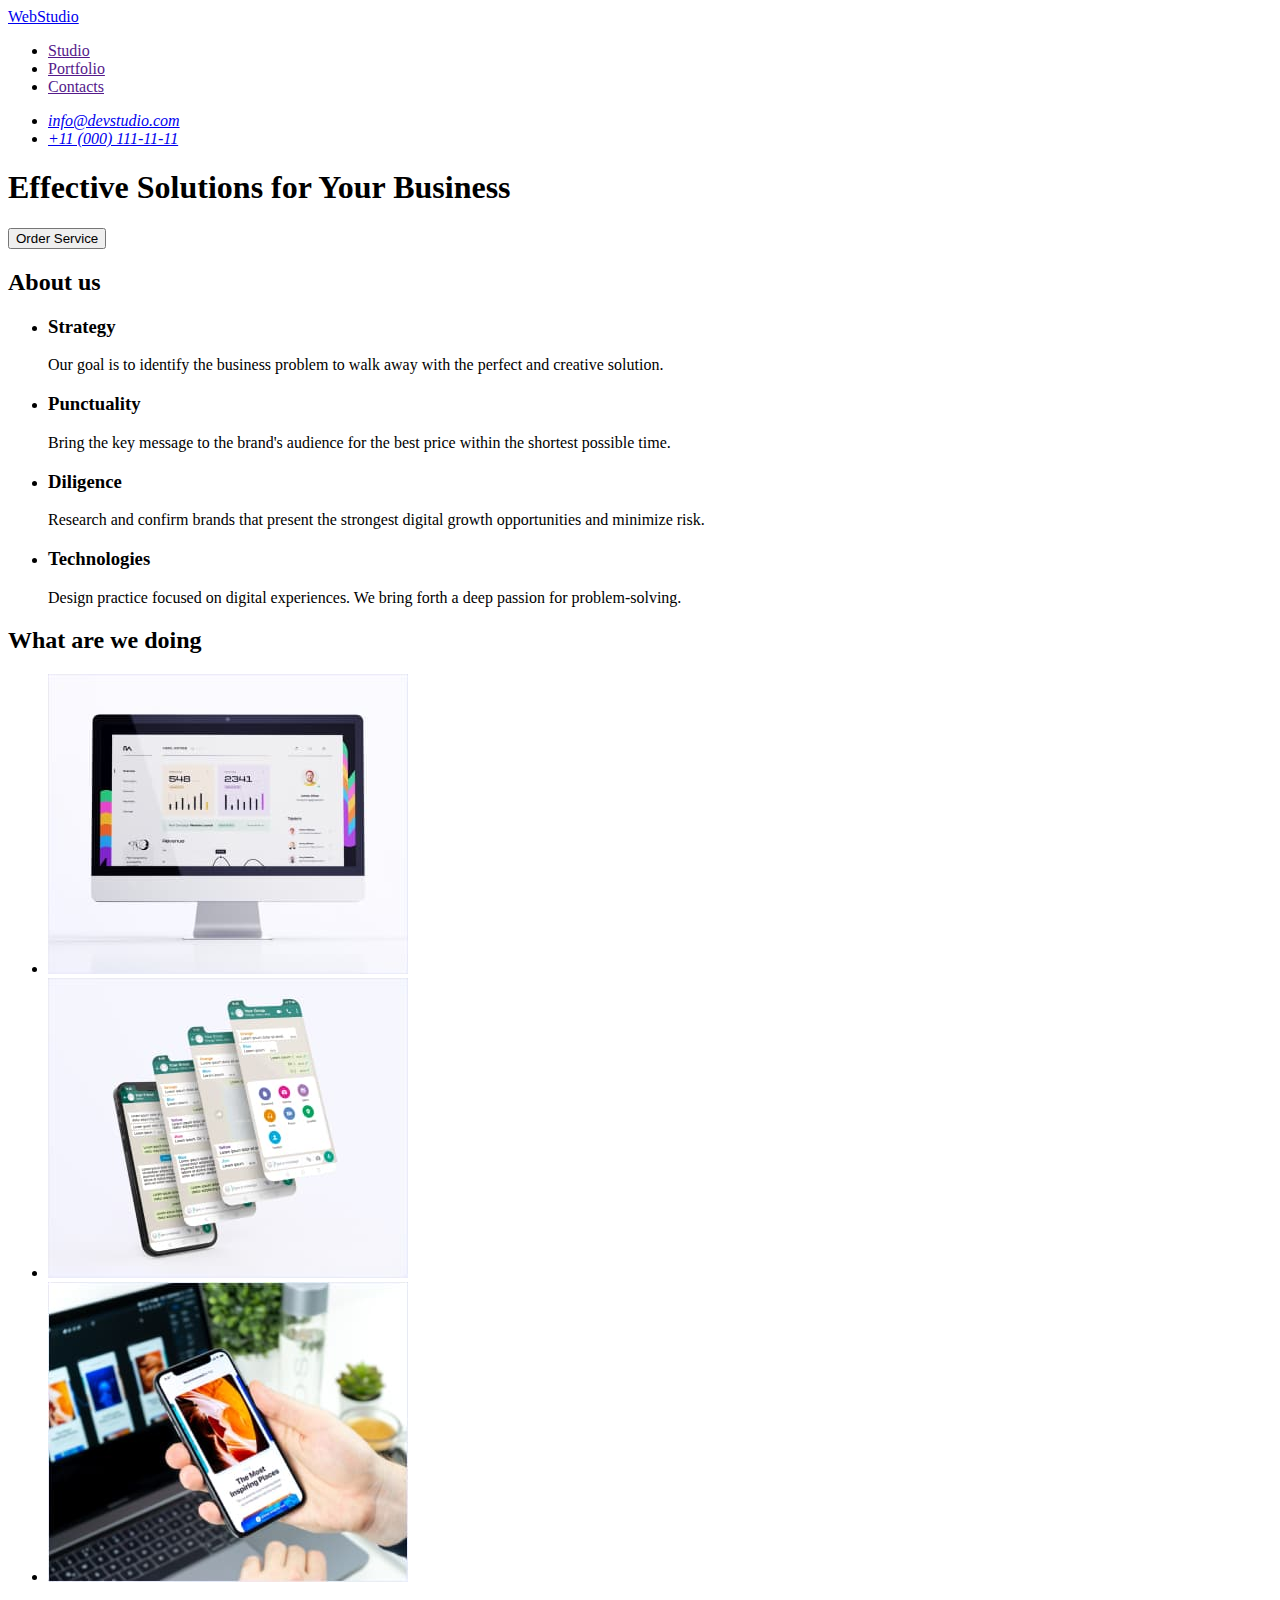
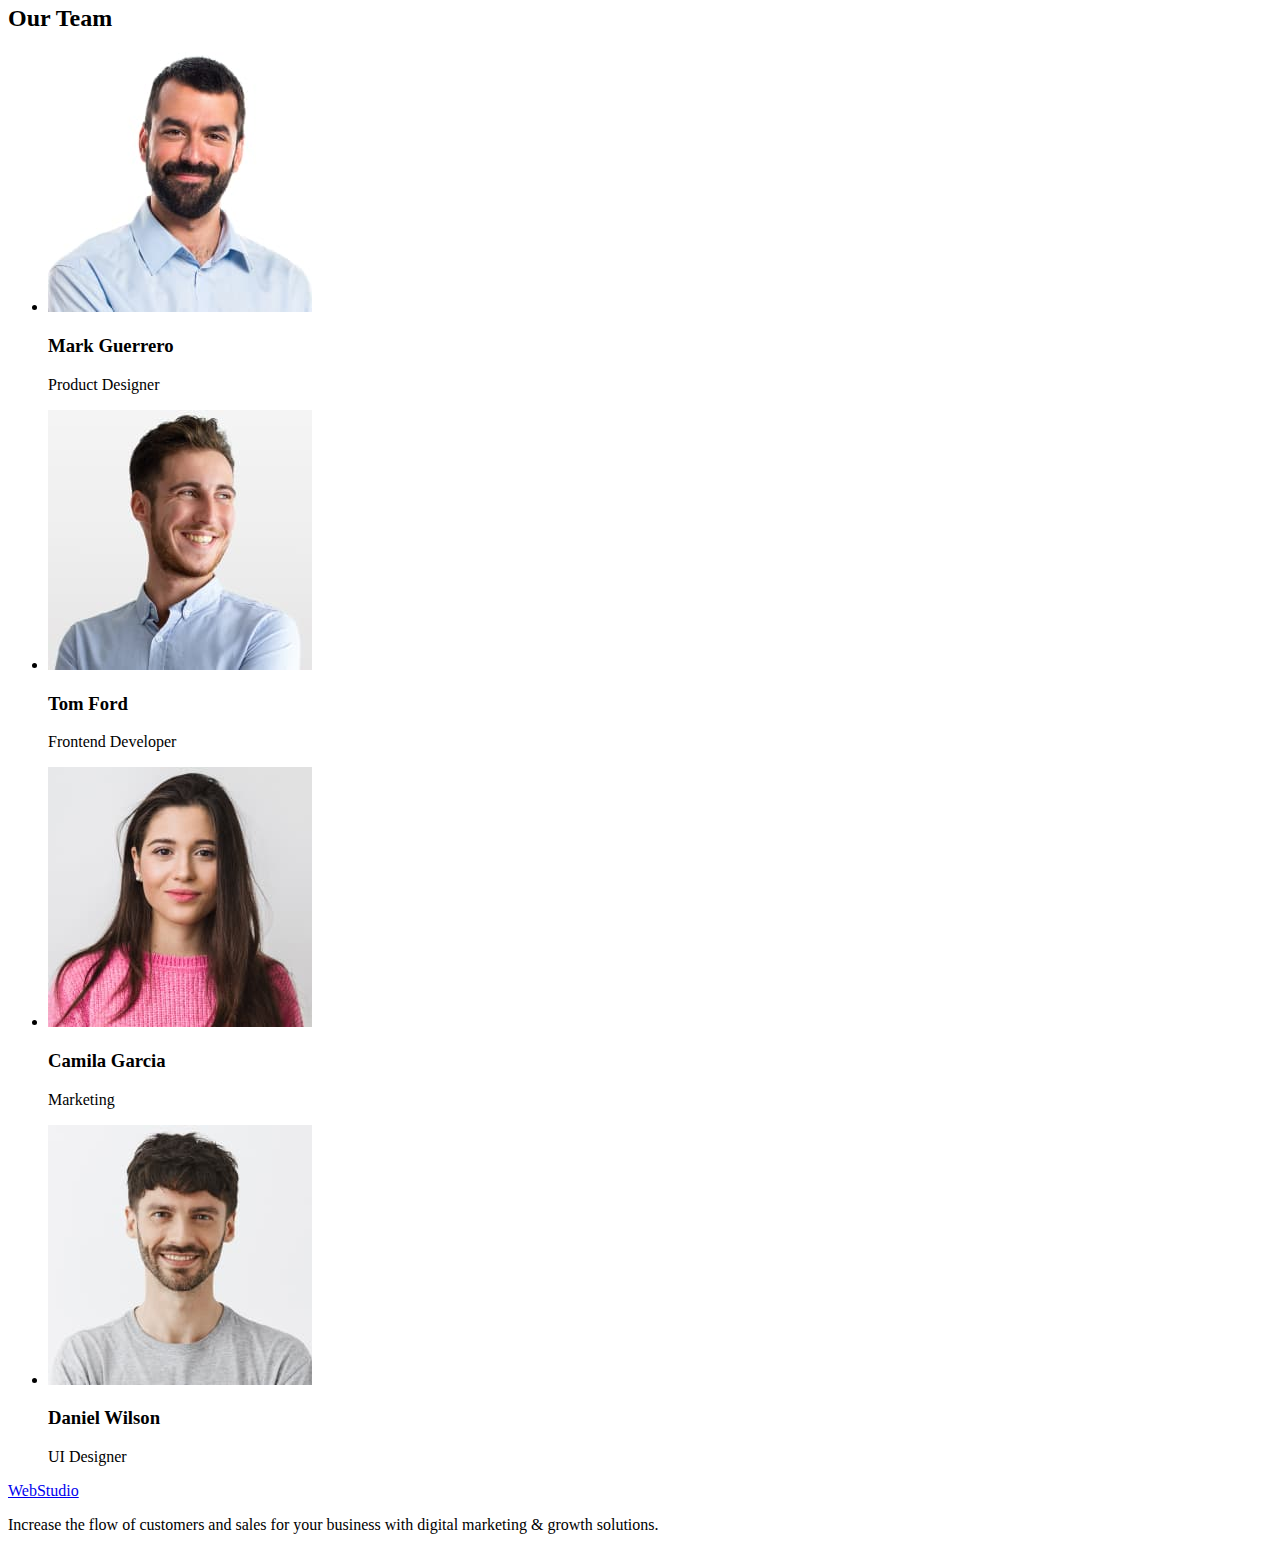
==== index.html @ 5c588b6f "клон роб 1" ====
<!DOCTYPE html>
<html lang="en">
<head>
    <meta charset="UTF-8">
    <meta http-equiv="X-UA-Compatible" content="IE=edge">
    <meta name="viewport" content="width=device-width, initial-scale=1.0">
    <title>WebStudio</title>
</head>
<body>
    <!-- Шапка сайту -->
    <header>
        <nav>   
            <a href="./index.html">WebStudio</a>
            <ul>
                <li> <a href="">Studio</a></li>
                <li> <a href="">Portfolio</a></li>
                <li> <a href="">Contacts</a></li>
            </ul>
        </nav>
        <address>
            <ul>
                <li> <a href="mailto:info@devstudio.com">info@devstudio.com</a></li>
                <li> <a href="tel:+110001111111">+11 (000) 111-11-11</a></li>
            </ul>
        </address>
    </header>
    <main>
    <!-- Герой -->
        <section>
            <h1>Effective Solutions
            for Your Business</h1>
            <button type="button">Order Service</button>
        </section>
    <!-- Про нас -->
        <section>
            <h2>About us</h2>
            <ul>
                <li>
                    <h3>Strategy</h3>
                    <p>Our goal is to identify the business problem to walk away with the perfect and creative solution.</p>
                </li>
                <li>
                    <h3>Punctuality</h3>
                    <p>Bring the key message to the brand's audience for the best price within the shortest possible time.</p>
                </li>
                <li>
                    <h3>Diligence</h3>
                    <p>Research and confirm brands that present the strongest digital growth opportunities and minimize risk.</p>
                </li>
                <li>
                    <h3>Technologies</h3>
                    <p>Design practice focused on digital experiences. We bring forth a deep passion for problem-solving.</p>
                </li>
            </ul>
        </section>
    <!-- Що ми робимо -->
        <section>
            <h2>What are we doing</h2>
            <ul>
                <li>
                    <img src="./images/img1.jpg" alt="monitor" width="360" height="300">
                </li>
                <li>
                    <img src="./images/img2.jpg" alt="phone" width="360" height="300">
                </li>
                <li>
                    <img src="./images/img3.jpg" alt="laptop and phone" width="360" height="300">
                </li>
    
            </ul>
    
        </section>
    <!-- Наша команда -->
        <section>
            <h2>Our Team</h2>
            <ul>
                <li>
                    <img src="./images/f1.jpg" alt="Mark Guerrero" width="264" height="260">
                    <h3>Mark Guerrero</h3>
                    <p>Product Designer</p>
                </li>
                <li>
                    <img src="./images/f2.jpg" alt="Tom Ford" width="264" height="260">
                    <h3>Tom Ford</h3>
                    <p>Frontend Developer</p>
                </li>
                <li>
                    <img src="./images/f3.jpg" alt="Camila Garcia" width="264" height="260">
                    <h3>Camila Garcia</h3>
                    <p>Marketing</p>
                </li>
                <li>
                    <img src="./images/f4.jpg" alt="Daniel Wilson" width="264" height="260">
                    <h3>Daniel Wilson</h3>
                    <p>UI Designer</p>
                </li>
            </ul>
        </section>
    </main>
    <!-- Футер -->
    <footer>
        <a href="./index.html">WebStudio</a>
        <p>Increase the flow of customers and sales for your business with digital marketing & growth solutions.</p>
    </footer>
    

</body>
</html>
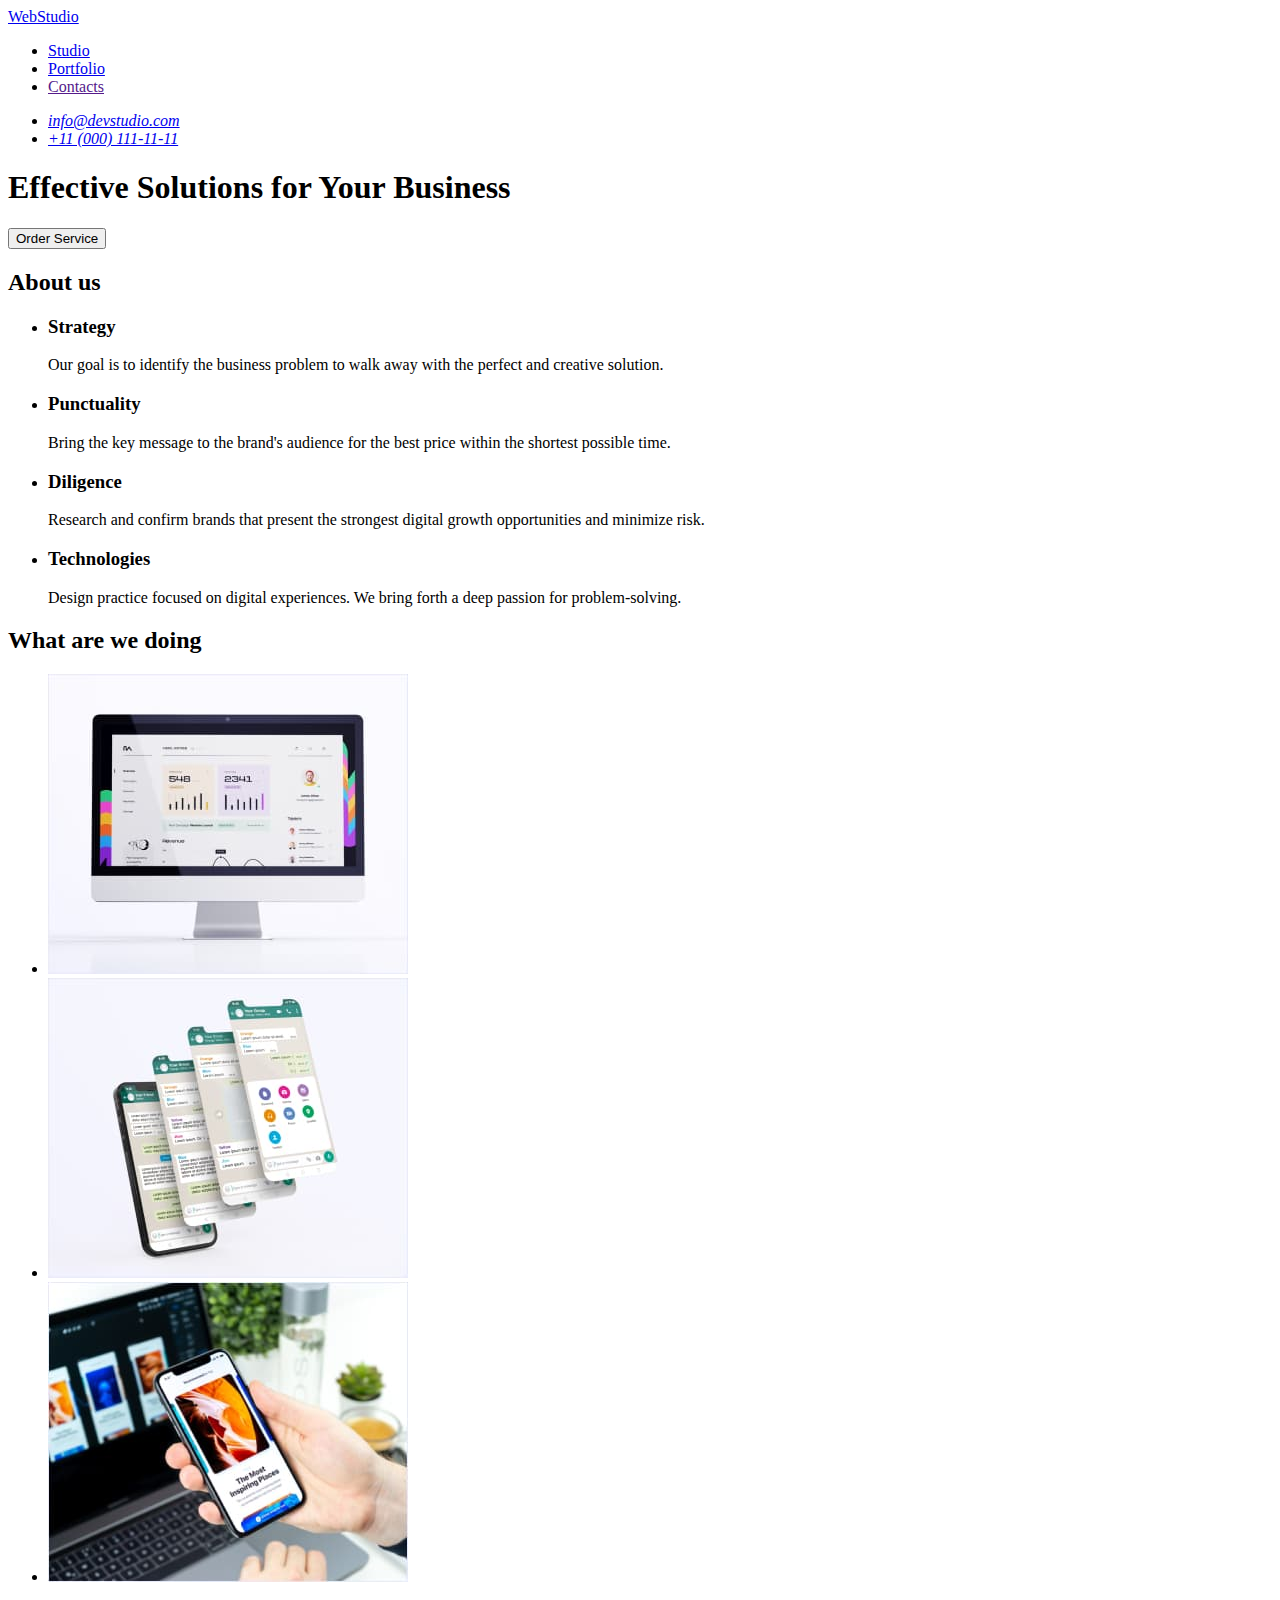
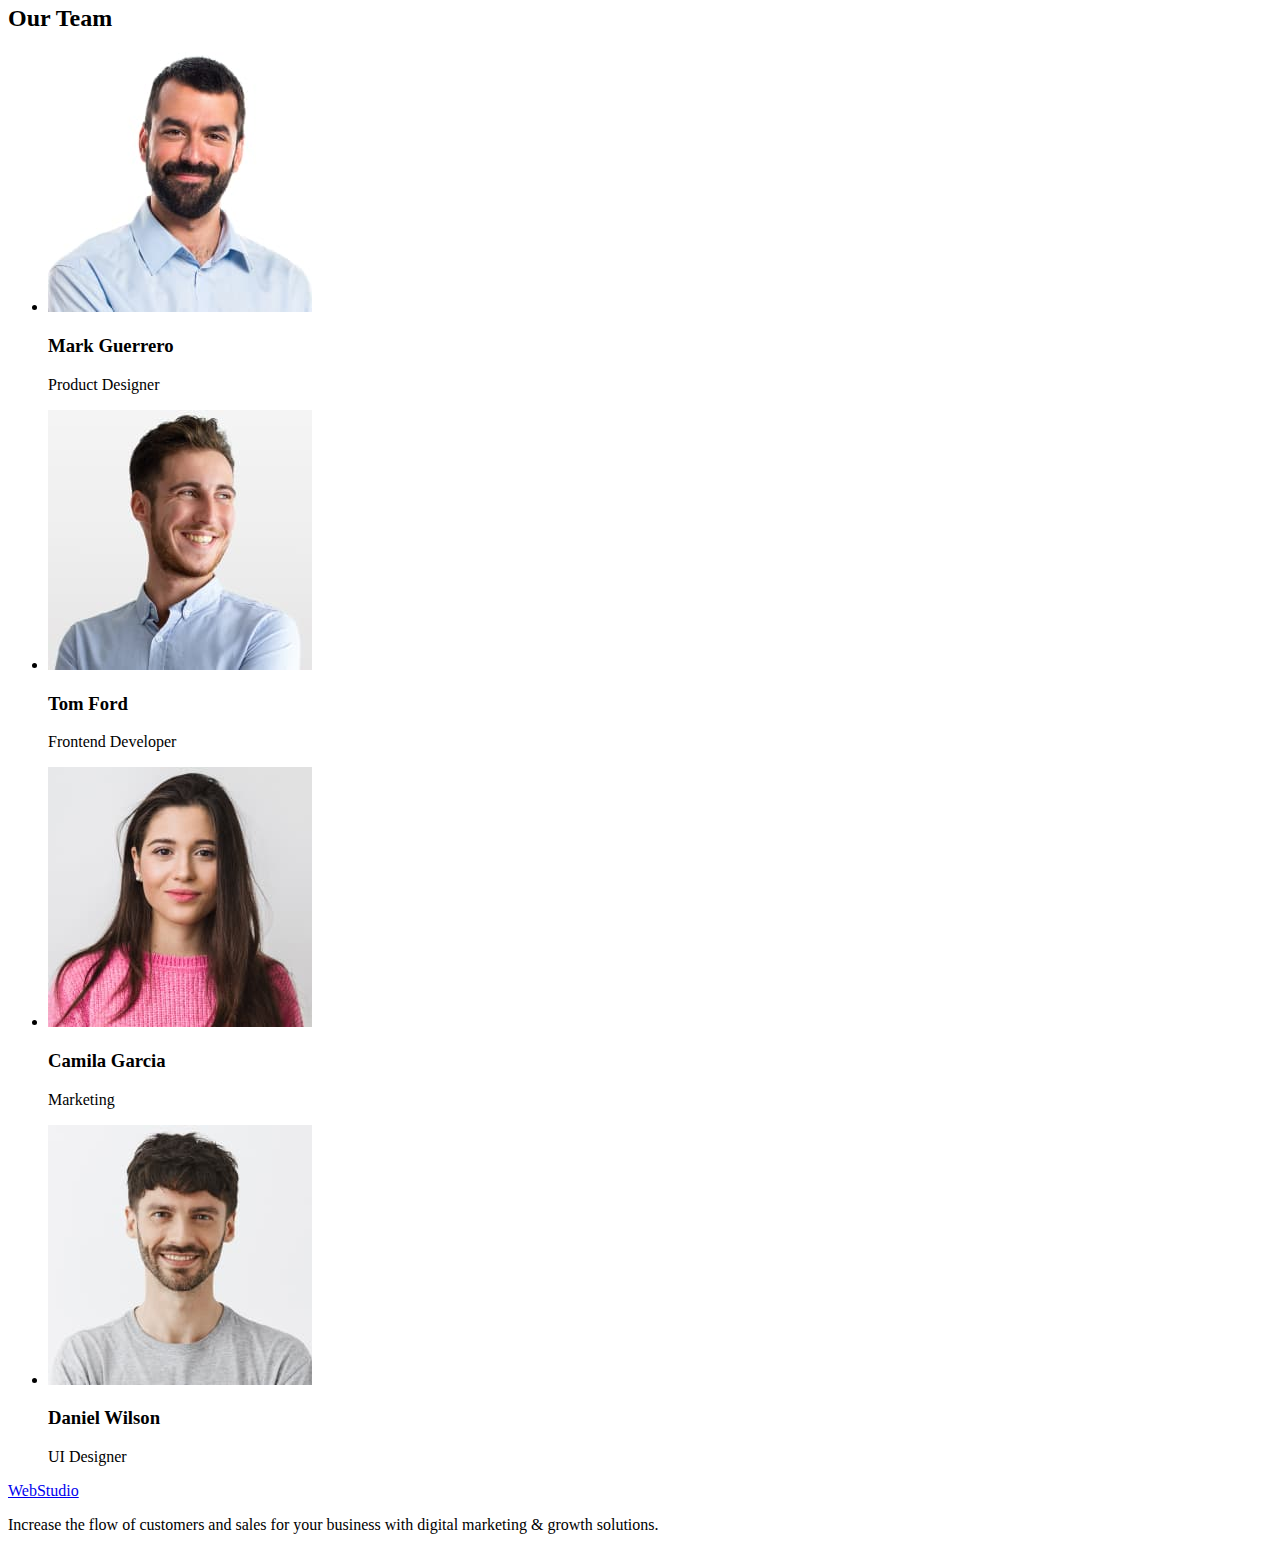
==== commit 88843493: "HTML ДЗ 2 без CSS" ====
--- a/index.html
+++ b/index.html
@@ -12,8 +12,8 @@
         <nav>   
             <a href="./index.html">WebStudio</a>
             <ul>
-                <li> <a href="">Studio</a></li>
-                <li> <a href="">Portfolio</a></li>
+                <li> <a href="./index.html">Studio</a></li>
+                <li> <a href="./portfolio.html">Portfolio</a></li>
                 <li> <a href="">Contacts</a></li>
             </ul>
         </nav>
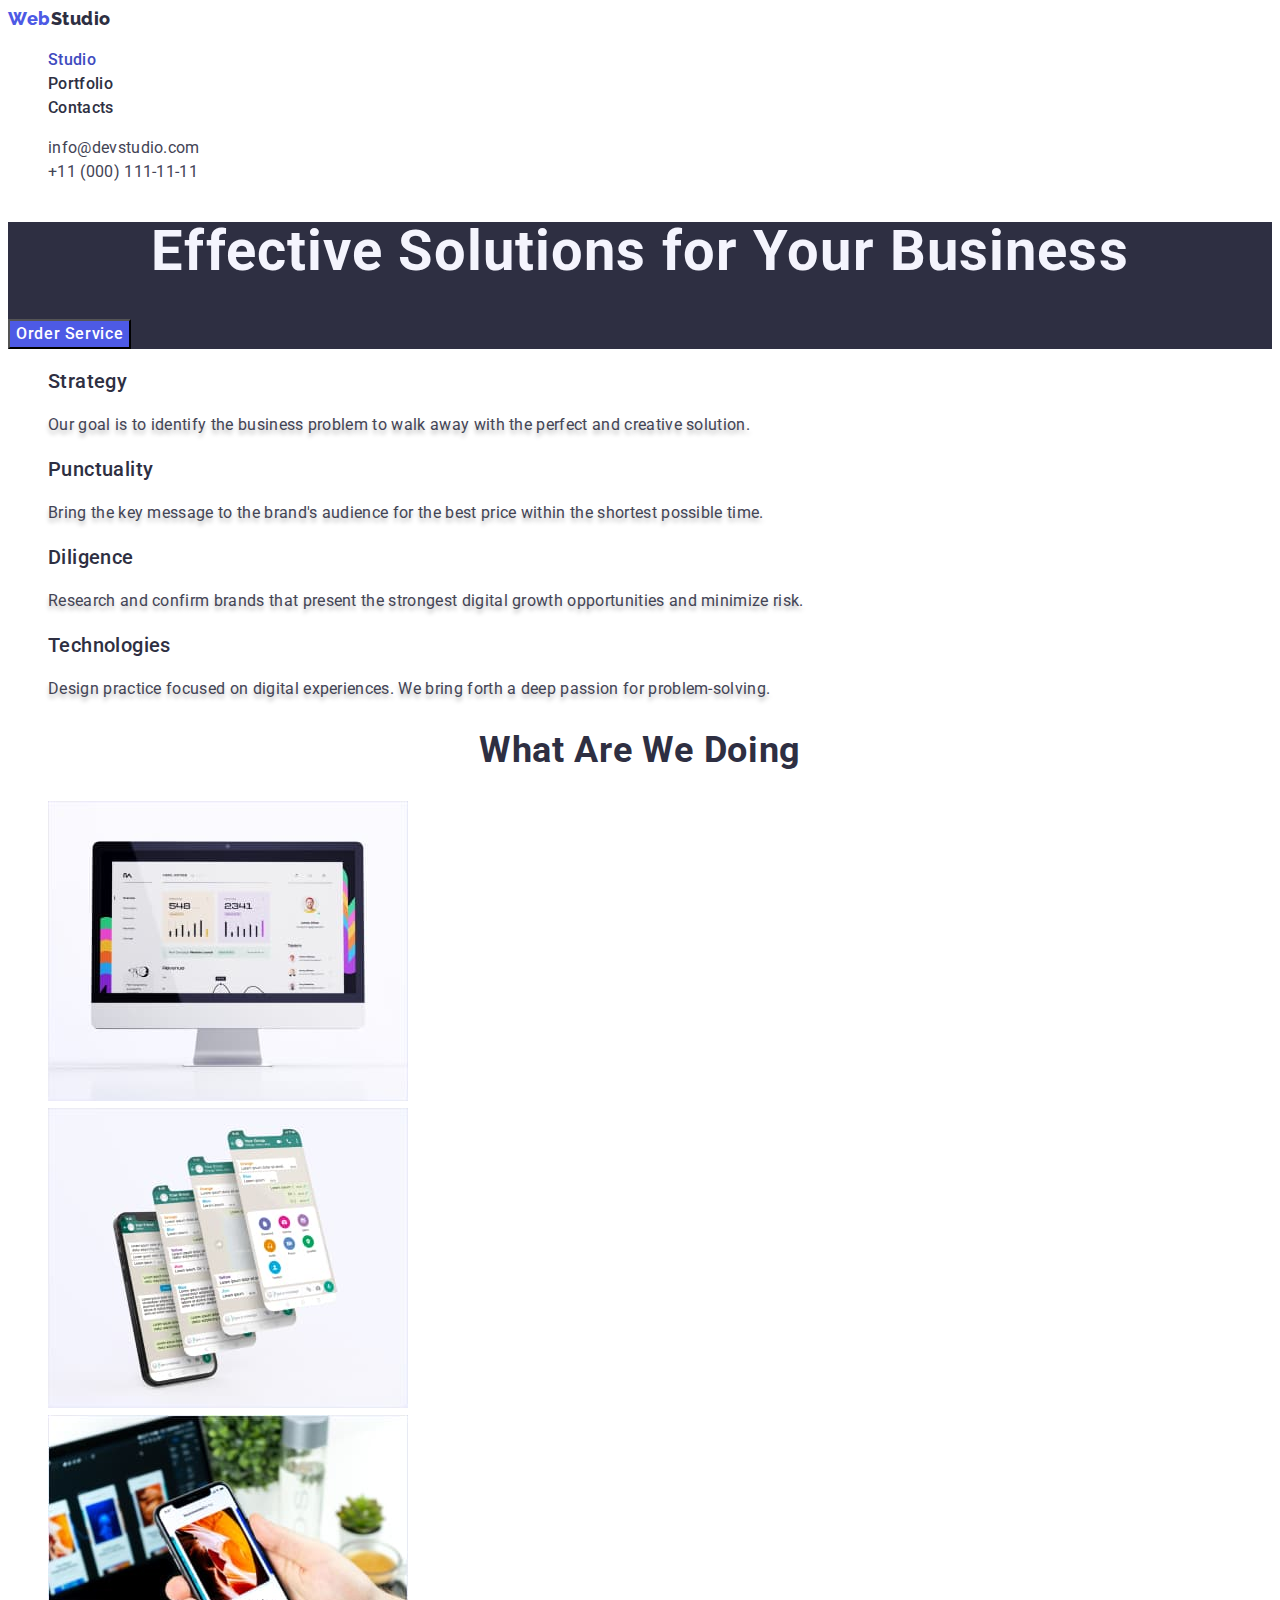
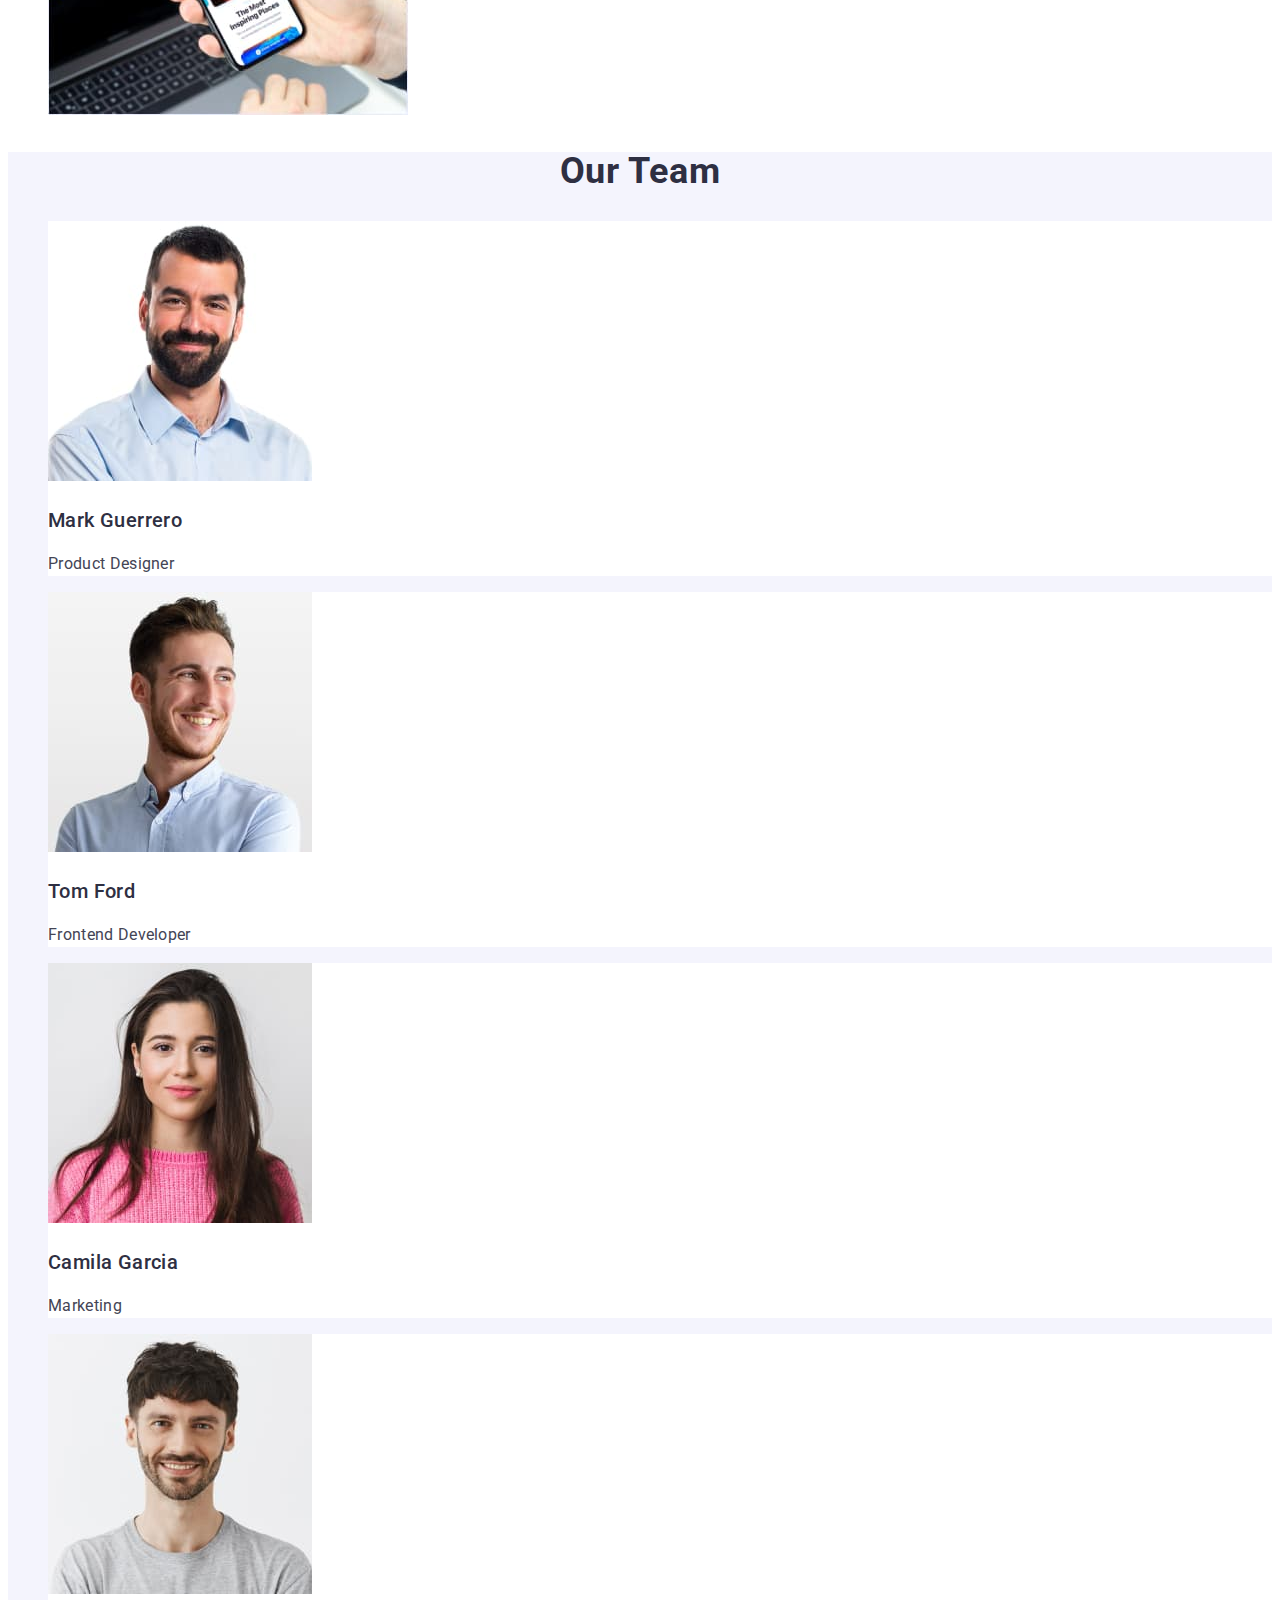
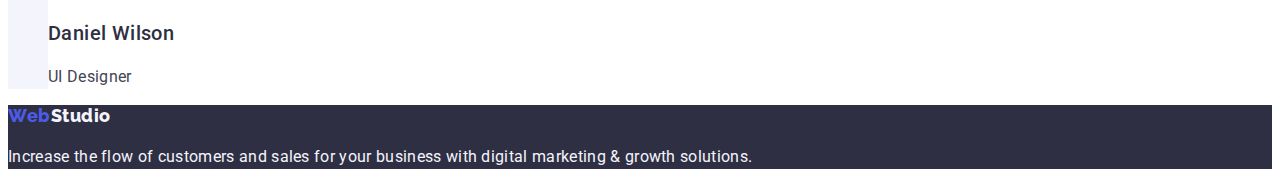
==== commit 22df382b: "Готова версія" ====
--- a/index.html
+++ b/index.html
@@ -5,58 +5,63 @@
     <meta http-equiv="X-UA-Compatible" content="IE=edge">
     <meta name="viewport" content="width=device-width, initial-scale=1.0">
     <title>WebStudio</title>
+    <link rel="preconnect" href="https://fonts.googleapis.com">
+    <link rel="preconnect" href="https://fonts.gstatic.com" crossorigin>
+    <link href="https://fonts.googleapis.com/css2?family=Raleway:wght@800&family=Roboto:wght@400;500;700;900&display=swap"
+    rel="stylesheet">
+    <link rel="stylesheet" href="./css/styles.css">
 </head>
-<body>
+<body class="body">
     <!-- Шапка сайту -->
-    <header>
-        <nav>   
-            <a href="./index.html">WebStudio</a>
-            <ul>
-                <li> <a href="./index.html">Studio</a></li>
-                <li> <a href="./portfolio.html">Portfolio</a></li>
-                <li> <a href="">Contacts</a></li>
+    <header class="header">
+        <nav class="header-nav">   
+            <a class="header-logo link logo" href="./index.html" ><span class="logo">Web</span>Studio</a>
+            <ul class="header-list list">
+                <li class="header-item"> <a class="header-link current link" href="./index.html">Studio</a></li>
+                <li class="header-item"> <a class="header-link link" href="./portfolio.html">Portfolio</a></li>
+                <li class="header-item"> <a class="header-link link" href="">Contacts</a></li>
             </ul>
         </nav>
-        <address>
-            <ul>
-                <li> <a href="mailto:info@devstudio.com">info@devstudio.com</a></li>
-                <li> <a href="tel:+110001111111">+11 (000) 111-11-11</a></li>
+        <address class="contacts">
+            <ul class="contacts-list list">
+                <li class="contacts-item"> <a class="contacts-link link" href="mailto:info@devstudio.com">info@devstudio.com</a></li>
+                <li class="contacts-item"> <a class="contacts-link link" href="tel:+110001111111">+11 (000) 111-11-11</a></li>
             </ul>
         </address>
     </header>
-    <main>
+    <main class="main">
     <!-- Герой -->
-        <section>
-            <h1>Effective Solutions
+        <section class="section-hero">
+            <h1 class="hero-title">Effective Solutions
             for Your Business</h1>
-            <button type="button">Order Service</button>
+            <button class="hero-btn" type="button">Order Service</button>
         </section>
     <!-- Про нас -->
-        <section>
-            <h2>About us</h2>
-            <ul>
-                <li>
-                    <h3>Strategy</h3>
-                    <p>Our goal is to identify the business problem to walk away with the perfect and creative solution.</p>
+        <section class="section-about">
+            <h2 hidden>About us</h2>
+            <ul class="about-list list">
+                <li class="about-item">
+                    <h3 class="about-title">Strategy</h3>
+                    <p class="about-text">Our goal is to identify the business problem to walk away with the perfect and creative solution.</p>
                 </li>
-                <li>
-                    <h3>Punctuality</h3>
-                    <p>Bring the key message to the brand's audience for the best price within the shortest possible time.</p>
+                <li class="about-item">
+                    <h3 class="about-title">Punctuality</h3>
+                    <p class="about-text">Bring the key message to the brand's audience for the best price within the shortest possible time.</p>
                 </li>
-                <li>
-                    <h3>Diligence</h3>
-                    <p>Research and confirm brands that present the strongest digital growth opportunities and minimize risk.</p>
+                <li class="about-item">
+                    <h3 class="about-title">Diligence</h3>
+                    <p class="about-text">Research and confirm brands that present the strongest digital growth opportunities and minimize risk.</p>
                 </li>
-                <li>
-                    <h3>Technologies</h3>
-                    <p>Design practice focused on digital experiences. We bring forth a deep passion for problem-solving.</p>
+                <li class="about-item">
+                    <h3 class="about-title">Technologies</h3>
+                    <p class="about-text">Design practice focused on digital experiences. We bring forth a deep passion for problem-solving.</p>
                 </li>
             </ul>
         </section>
     <!-- Що ми робимо -->
-        <section>
-            <h2>What are we doing</h2>
-            <ul>
+        <section class="section-work">
+            <h2 class="work-title">What are we doing</h2>
+            <ul class="list">
                 <li>
                     <img src="./images/img1.jpg" alt="monitor" width="360" height="300">
                 </li>
@@ -68,39 +73,38 @@
                 </li>
     
             </ul>
-    
         </section>
     <!-- Наша команда -->
-        <section>
-            <h2>Our Team</h2>
-            <ul>
-                <li>
-                    <img src="./images/f1.jpg" alt="Mark Guerrero" width="264" height="260">
-                    <h3>Mark Guerrero</h3>
-                    <p>Product Designer</p>
+        <section class="section-team">
+            <h2 class="team-title">Our Team</h2>
+            <ul class="team-list list">
+                <li class="team-item">
+                    <img class="team-photo" src="./images/f1.jpg" alt="Mark Guerrero" width="264" height="260">
+                    <h3 class="title">Mark Guerrero</h3>
+                    <p class="team-text">Product Designer</p>
                 </li>
-                <li>
-                    <img src="./images/f2.jpg" alt="Tom Ford" width="264" height="260">
-                    <h3>Tom Ford</h3>
-                    <p>Frontend Developer</p>
+                <li class="team-item">
+                    <img class="team-photo" src="./images/f2.jpg" alt="Tom Ford" width="264" height="260">
+                    <h3 class="title">Tom Ford</h3>
+                    <p class="team-text">Frontend Developer</p>
                 </li>
-                <li>
-                    <img src="./images/f3.jpg" alt="Camila Garcia" width="264" height="260">
-                    <h3>Camila Garcia</h3>
-                    <p>Marketing</p>
+                <li class="team-item">
+                    <img class="team-photo" src="./images/f3.jpg" alt="Camila Garcia" width="264" height="260">
+                    <h3 class="title">Camila Garcia</h3>
+                    <p class="team-text">Marketing</p>
                 </li>
-                <li>
-                    <img src="./images/f4.jpg" alt="Daniel Wilson" width="264" height="260">
-                    <h3>Daniel Wilson</h3>
-                    <p>UI Designer</p>
+                <li class="team-item">
+                    <img class="team-photo" src="./images/f4.jpg" alt="Daniel Wilson" width="264" height="260">
+                    <h3 class="title">Daniel Wilson</h3>
+                    <p class="team-text">UI Designer</p>
                 </li>
             </ul>
         </section>
     </main>
     <!-- Футер -->
-    <footer>
-        <a href="./index.html">WebStudio</a>
-        <p>Increase the flow of customers and sales for your business with digital marketing & growth solutions.</p>
+    <footer class="footer">
+        <a class="footer-logo link logo" href="./index.html"><span class="logo">Web</span>Studio</a>
+        <p class="footer-text">Increase the flow of customers and sales for your business with digital marketing & growth solutions.</p>
     </footer>
     
 
--- a/css/styles.css
+++ b/css/styles.css
@@ -0,0 +1,199 @@
+:root {
+   --primary-text-color: #434455;
+   --logo-text-color: #4D5AE5;
+   --title-text-color: #2E2F42;
+   --accent-color: #4D5AE5;
+   --primary-bg-color: #F4F4FD;
+   --secondary-bg-color: #2E2F42;
+   --white-bg-color: #FFFFFF;
+   --white-text-color: #FFFFFF;
+   --accent-bg-color: #404BBF;
+}
+.body {
+    color: var(--primary-text-color);
+    font-family: 'Roboto', sans-serif;
+    font-style: normal;
+    font-weight: 400;
+    font-size: 16px;
+    line-height: 1.5;
+    background-color: var(--white-bg-color);
+}
+/* Reset */
+.link {
+    text-decoration: none;
+}
+.list {
+    list-style: none;
+}
+/**
+  |============================
+  | Шапка сайту
+  |============================
+*/
+/* Лого */
+.logo {
+    color: var(--accent-color);
+    font-family: 'Raleway', sans-serif;
+    font-weight: 800;
+    font-size: 18px;
+    line-height: 1.17;
+    letter-spacing: 0.03em;
+}
+.header-logo {
+    color: var(--title-text-color);
+}
+/* Навігація */
+.header-link {
+    color: var(--title-text-color);
+    font-weight: 500;
+    letter-spacing: 0.02em;
+}
+/* Контакти */
+.contacts-link {
+    color: var(--primary-text-color);
+    font-style: normal;
+    letter-spacing: 0.02em;
+}
+.header-link.current {
+    color: var(--accent-bg-color);
+}
+.header-link:hover,
+.header-link:focus,
+.contacts-link:hover,
+.contacts-link:focus
+ {
+    color: var(--accent-bg-color);
+}
+/**
+  |============================
+  | Мейн
+  |============================
+*/
+/* Герой */
+.section-hero {
+    background-color: var(--secondary-bg-color);
+}
+.hero-title {
+    color: var(--primary-bg-color);
+    font-weight: 700;
+    font-size: 56px;
+    line-height: 1.07;
+    letter-spacing: 0.02em;
+    text-align: center;
+}
+.hero-btn {
+    background-color: var(--accent-color);
+    color: var(--white-text-color);
+    font-family: inherit;
+    font-weight: 500;
+    font-size: 16px;
+    line-height: 1.5;
+    letter-spacing: 0.04em;
+}
+.hero-btn:hover,
+.hero-btn:focus {
+    background-color: var(--accent-bg-color);
+}
+.hero-btn {
+    cursor: pointer;
+}
+/* Про нас */
+.about-title {
+    color: var(--title-text-color);
+    font-weight: 500;
+    font-size: 20px;
+    line-height: 1.2;
+    letter-spacing: 0.02em;
+}
+.about-text {
+    color: var(--primary-text-color);
+    letter-spacing: 0.02em;
+    text-shadow: 0px 4px 4px rgba(0, 0, 0, 0.25);
+}
+/* Що ми робимо */
+.work-title {
+    color: var(--title-text-color);
+    font-weight: 700;
+    font-size: 36px;
+    line-height: 1.11;
+    letter-spacing: 0.02em;
+    text-align: center;
+    text-transform: capitalize;
+}
+/* Наша команда */
+.section-team {
+    background-color: var(--primary-bg-color);
+}
+.team-item {
+    background-color: #FFFFFF;
+}
+.team-title {
+    color: var(--title-text-color);
+    font-weight: 700;
+    font-size: 36px;
+    line-height: 1.11;
+    letter-spacing: 0.02em;
+    text-align: center;
+    text-transform: capitalize;
+}
+.title {
+    color: var(--title-text-color);
+    font-weight: 500;
+    font-size: 20px;
+    line-height: 1.2;
+    letter-spacing: 0.02em;
+}
+.team-text {
+    color: var(--primary-text-color);
+    letter-spacing: 0.02em;
+}
+/**
+  |============================
+  | Футер
+  |============================
+*/
+.footer {
+    background-color: var(--title-text-color);
+}
+.footer-logo {
+    color: var(--primary-bg-color);
+ }
+.footer-text {
+    color: var(--primary-bg-color);
+    letter-spacing: 0.02em;
+}
+/**
+  |============================
+  | Портфоліо
+  |============================
+*/
+/* Наші роботи */
+.works-btn{
+    background-color: var(--primary-bg-color);
+    color: var(--accent-color);
+    font-family: inherit;
+    font-style: normal;
+    font-weight: 500;
+    font-size: 16px;
+    line-height: 1.5;
+    letter-spacing: 0.04em;
+}
+.works-title {
+    color: var(--title-text-color);
+    font-weight: 500;
+    font-size: 20px;
+    line-height: 1.2;
+    letter-spacing: 0.02em;
+}
+.works-text {
+    color: var(--primary-text-color);
+    letter-spacing: 0.02em;
+}
+.works-btn:hover,
+.works-btn:focus {
+    background-color:var(--accent-bg-color);
+    color: var(--white-text-color);
+}
+.works-btn {
+    cursor: pointer;
+}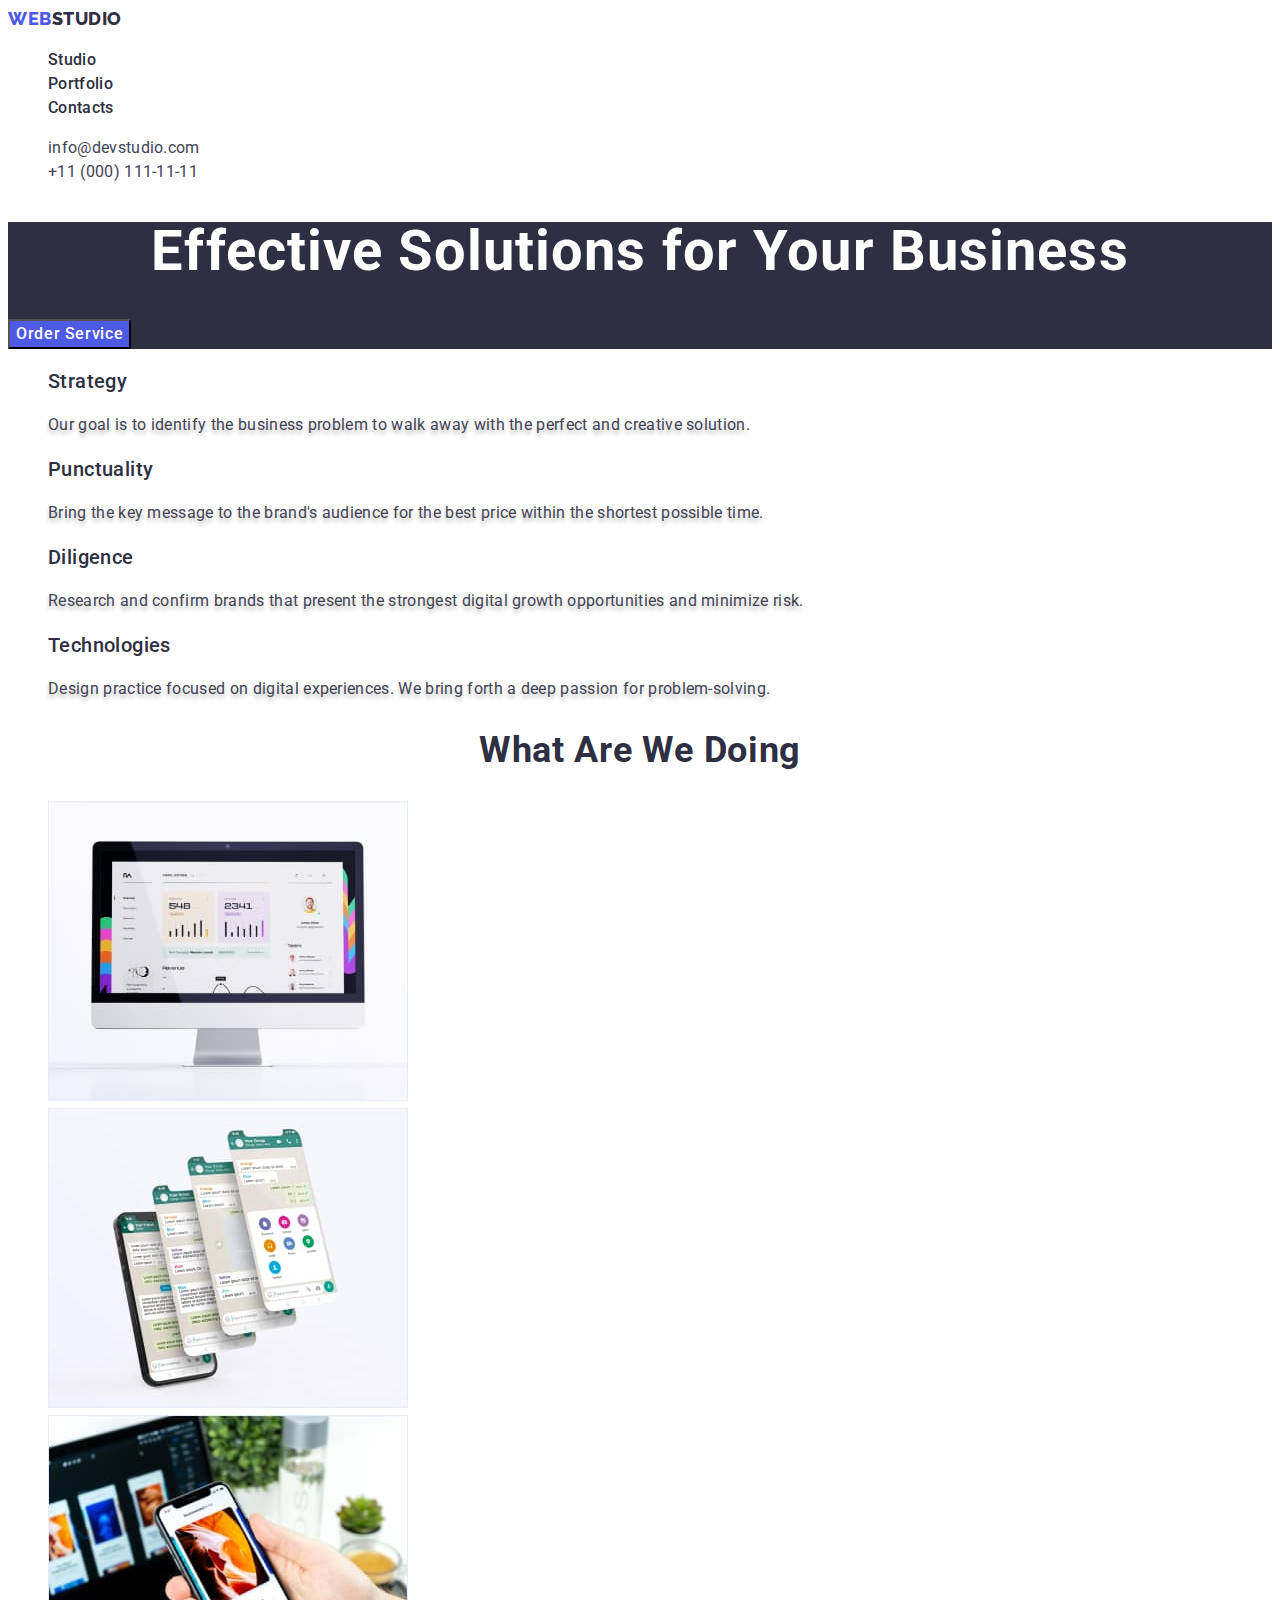
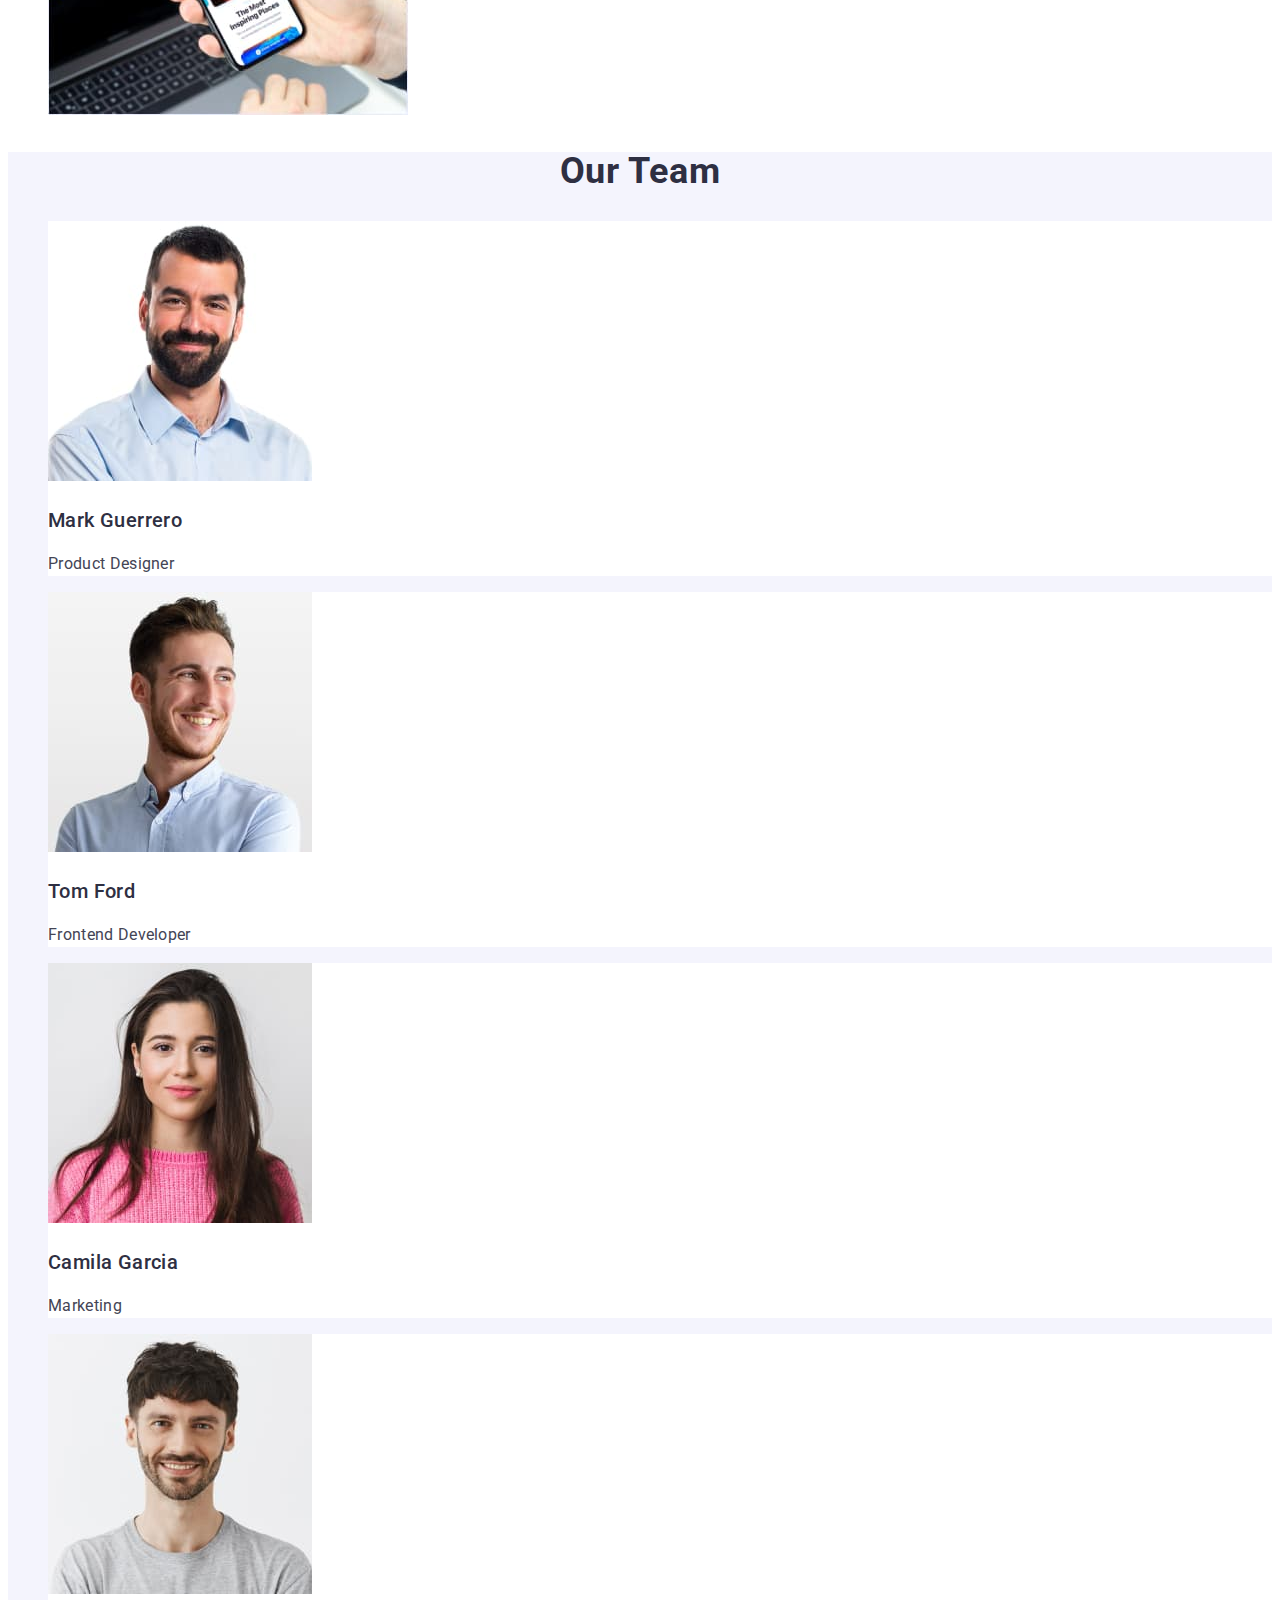
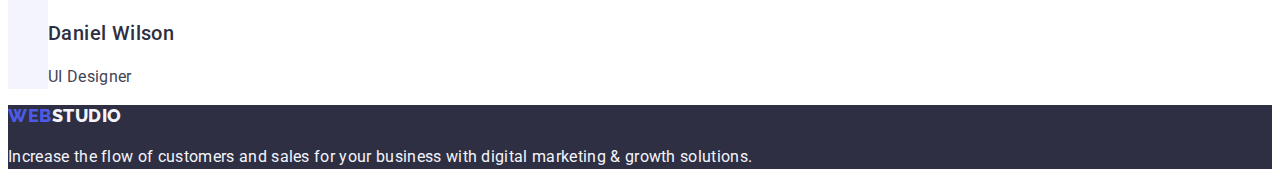
==== commit 61ddf1d5: "Версія з виправлення" ====
--- a/index.html
+++ b/index.html
@@ -15,9 +15,9 @@
     <!-- Шапка сайту -->
     <header class="header">
         <nav class="header-nav">   
-            <a class="header-logo link logo" href="./index.html" ><span class="logo">Web</span>Studio</a>
+            <a class="logo link" href="./index.html">Web<span class="header-logo">Studio</span></a>
             <ul class="header-list list">
-                <li class="header-item"> <a class="header-link current link" href="./index.html">Studio</a></li>
+                <li class="header-item"> <a class="header-link link" href="./index.html">Studio</a></li>
                 <li class="header-item"> <a class="header-link link" href="./portfolio.html">Portfolio</a></li>
                 <li class="header-item"> <a class="header-link link" href="">Contacts</a></li>
             </ul>
@@ -38,7 +38,7 @@
         </section>
     <!-- Про нас -->
         <section class="section-about">
-            <h2 hidden>About us</h2>
+            <h2 class="about" hidden>About us</h2>
             <ul class="about-list list">
                 <li class="about-item">
                     <h3 class="about-title">Strategy</h3>
@@ -103,10 +103,8 @@
     </main>
     <!-- Футер -->
     <footer class="footer">
-        <a class="footer-logo link logo" href="./index.html"><span class="logo">Web</span>Studio</a>
+        <a class="logo link" href="./index.html">Web<span class="footer-logo">Studio</span></a>
         <p class="footer-text">Increase the flow of customers and sales for your business with digital marketing & growth solutions.</p>
     </footer>
-    
-
 </body>
 </html> --- a/css/styles.css
+++ b/css/styles.css
@@ -32,12 +32,13 @@
 */
 /* Лого */
 .logo {
-    color: var(--accent-color);
+    color: var(--logo-text-color);
     font-family: 'Raleway', sans-serif;
     font-weight: 800;
     font-size: 18px;
     line-height: 1.17;
     letter-spacing: 0.03em;
+    text-transform: uppercase;
 }
 .header-logo {
     color: var(--title-text-color);
@@ -53,9 +54,6 @@
     color: var(--primary-text-color);
     font-style: normal;
     letter-spacing: 0.02em;
-}
-.header-link.current {
-    color: var(--accent-bg-color);
 }
 .header-link:hover,
 .header-link:focus,
@@ -74,7 +72,7 @@
     background-color: var(--secondary-bg-color);
 }
 .hero-title {
-    color: var(--primary-bg-color);
+    color: var(--white-text-color);
     font-weight: 700;
     font-size: 56px;
     line-height: 1.07;
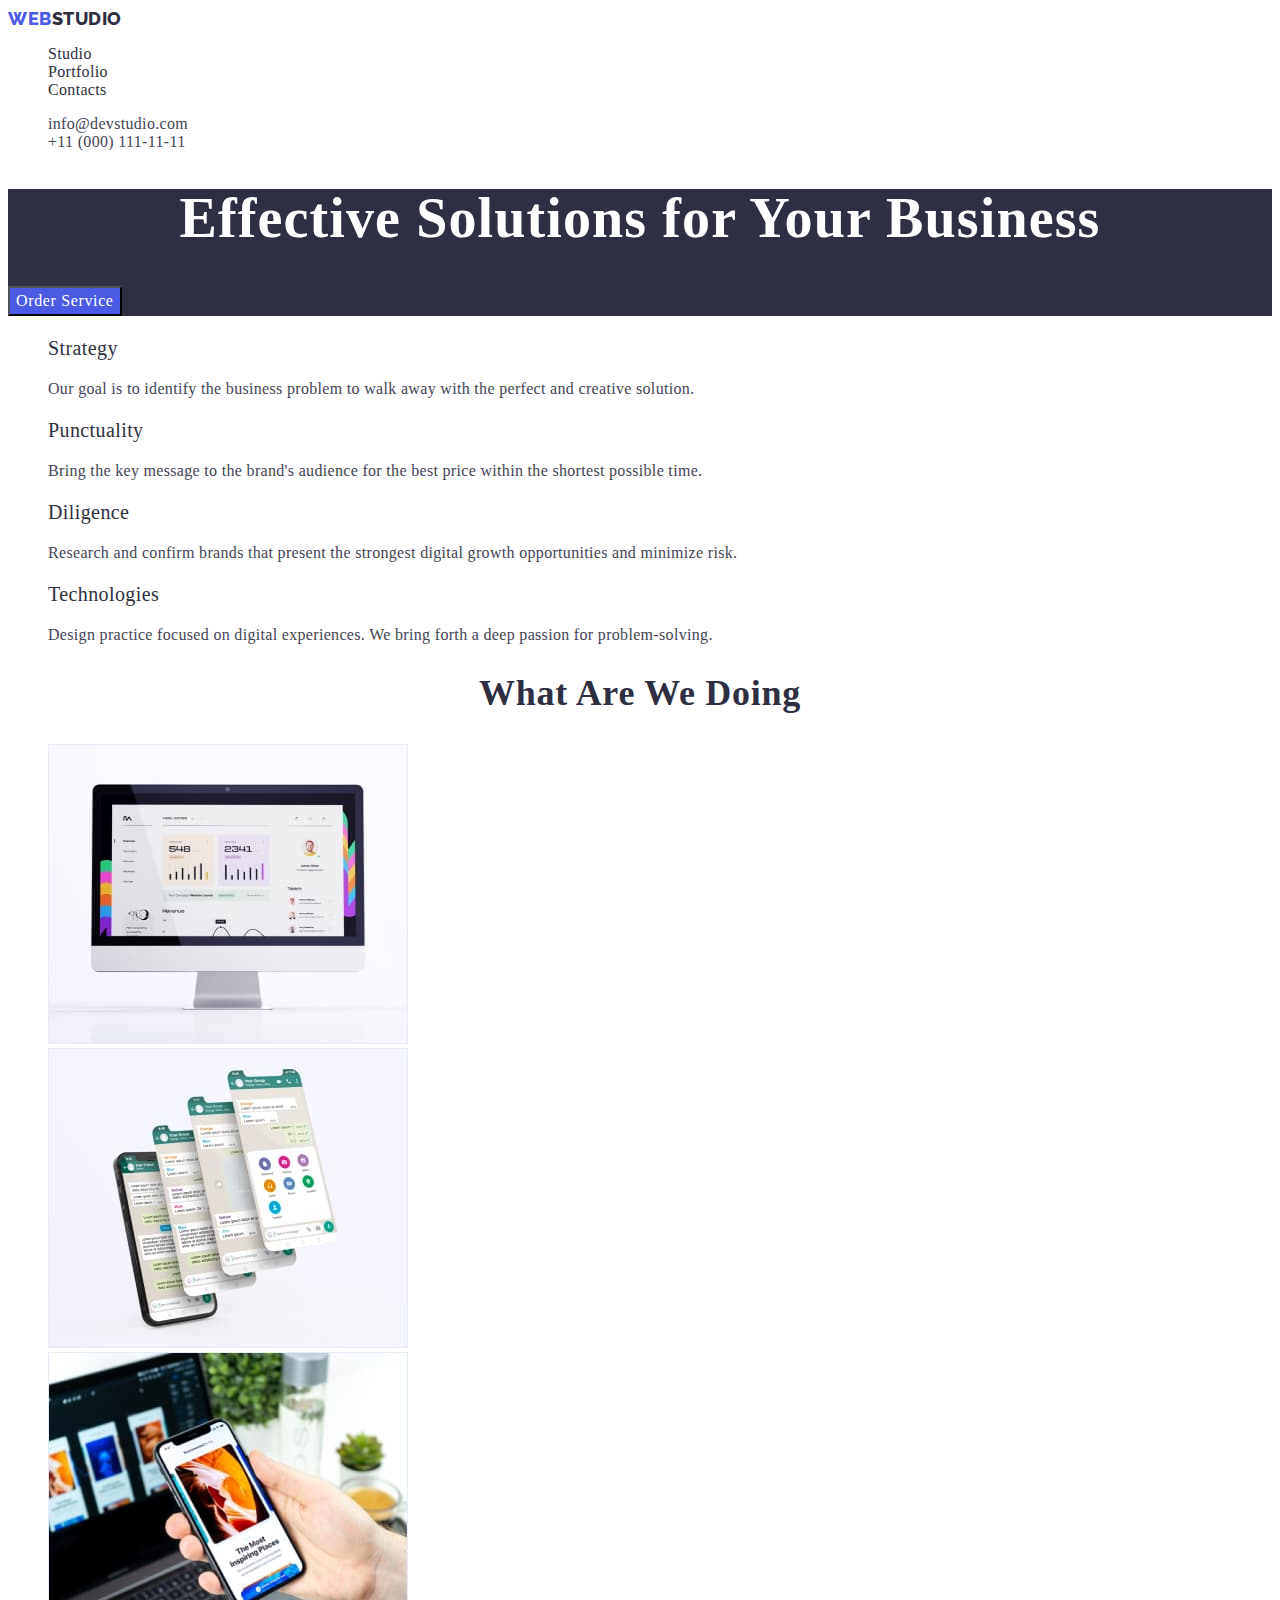
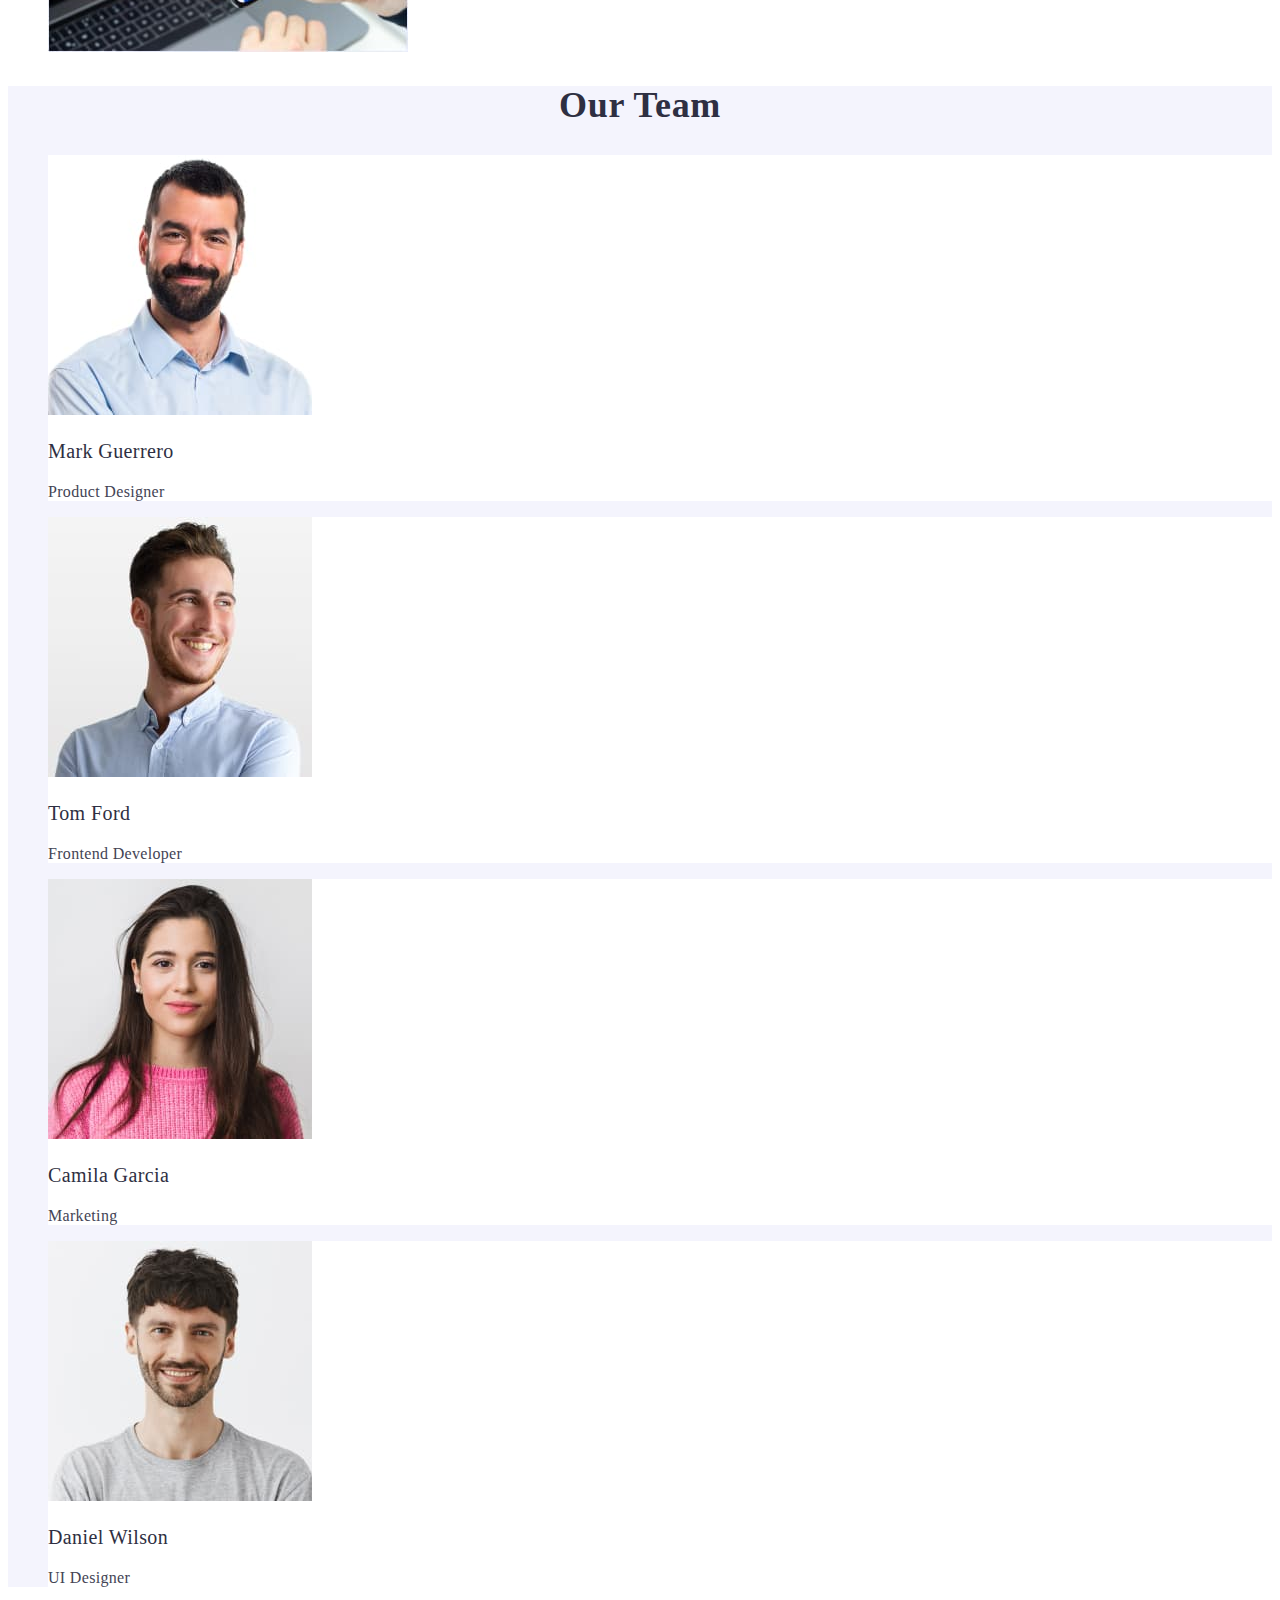
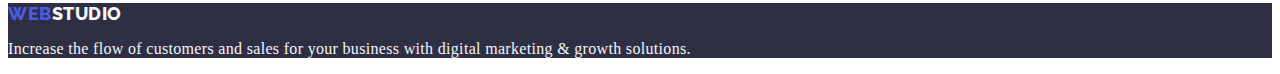
==== commit 5b990cde: "Фінальна версія з усіма змінами" ====
--- a/index.html
+++ b/index.html
@@ -11,7 +11,7 @@
     rel="stylesheet">
     <link rel="stylesheet" href="./css/styles.css">
 </head>
-<body class="body">
+<body>
     <!-- Шапка сайту -->
     <header class="header">
         <nav class="header-nav">   
--- a/css/styles.css
+++ b/css/styles.css
@@ -12,8 +12,6 @@
 .body {
     color: var(--primary-text-color);
     font-family: 'Roboto', sans-serif;
-    font-style: normal;
-    font-weight: 400;
     font-size: 16px;
     line-height: 1.5;
     background-color: var(--white-bg-color);
@@ -50,9 +48,11 @@
     letter-spacing: 0.02em;
 }
 /* Контакти */
+.contacts {
+    font-style: normal;
+}
 .contacts-link {
     color: var(--primary-text-color);
-    font-style: normal;
     letter-spacing: 0.02em;
 }
 .header-link:hover,
@@ -73,7 +73,6 @@
 }
 .hero-title {
     color: var(--white-text-color);
-    font-weight: 700;
     font-size: 56px;
     line-height: 1.07;
     letter-spacing: 0.02em;
@@ -106,12 +105,10 @@
 .about-text {
     color: var(--primary-text-color);
     letter-spacing: 0.02em;
-    text-shadow: 0px 4px 4px rgba(0, 0, 0, 0.25);
 }
 /* Що ми робимо */
 .work-title {
     color: var(--title-text-color);
-    font-weight: 700;
     font-size: 36px;
     line-height: 1.11;
     letter-spacing: 0.02em;
@@ -123,11 +120,10 @@
     background-color: var(--primary-bg-color);
 }
 .team-item {
-    background-color: #FFFFFF;
+    background-color: var(--white-bg-color);
 }
 .team-title {
     color: var(--title-text-color);
-    font-weight: 700;
     font-size: 36px;
     line-height: 1.11;
     letter-spacing: 0.02em;
